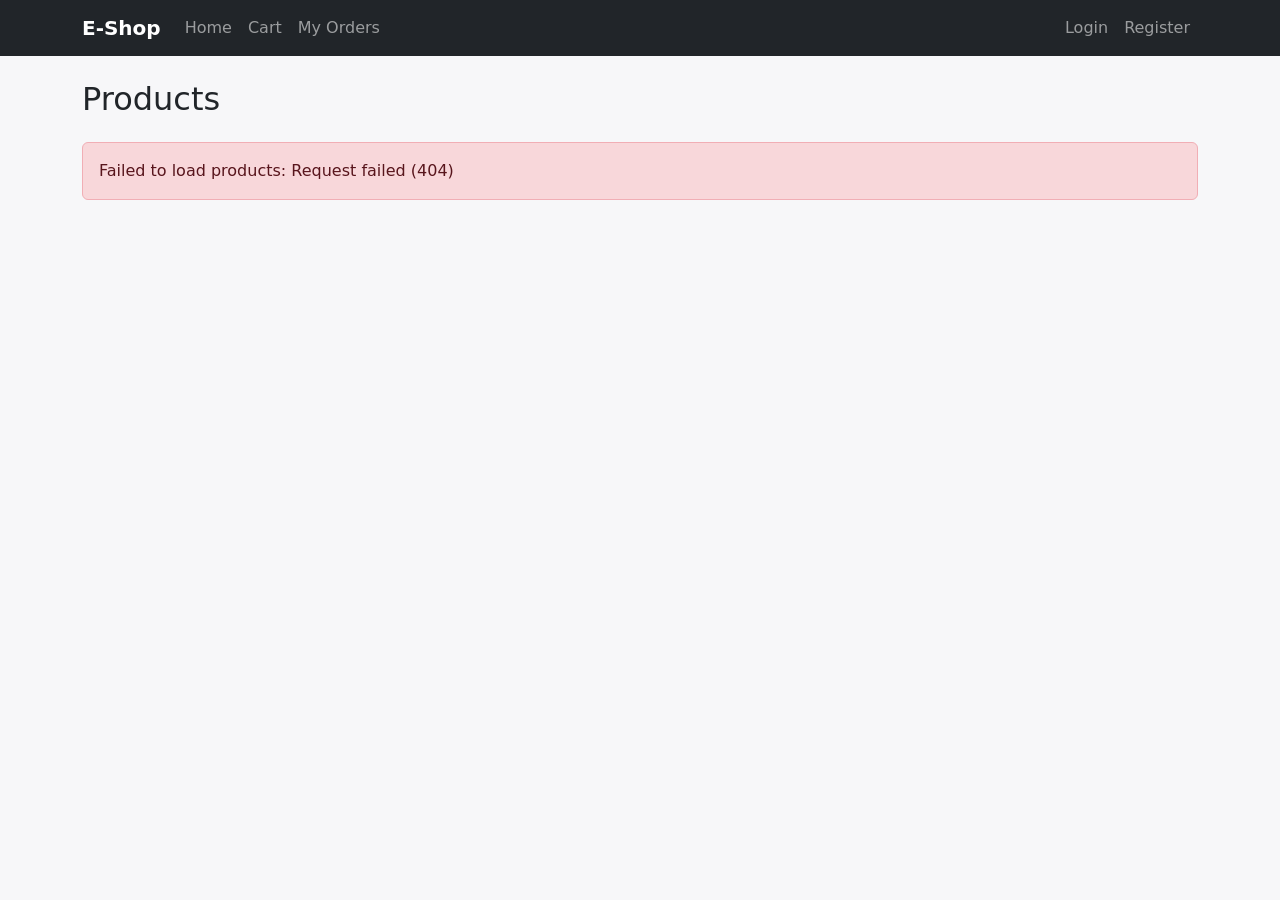
==== templates/index.html @ 844074a8 "UI Files added. UI Files added." ====
<!doctype html>
<html lang="en">
<head>
  <meta charset="UTF-8" />
  <meta name="viewport" content="width=device-width, initial-scale=1" />
  <title>Shop - E-commerce Order Management</title>
  <link href="https://cdn.jsdelivr.net/npm/bootstrap@5.3.3/dist/css/bootstrap.min.css" rel="stylesheet">
  <link href="/static/css/style.css" rel="stylesheet">
</head>
<body>
  <nav class="navbar navbar-expand-lg navbar-dark bg-dark">
    <div class="container">
      <a class="navbar-brand" href="index.html">E-Shop</a>
      <button class="navbar-toggler" type="button" data-bs-toggle="collapse" data-bs-target="#navbarNav">
        <span class="navbar-toggler-icon"></span>
      </button>
      <div class="collapse navbar-collapse" id="navbarNav">
        <ul class="navbar-nav me-auto">
          <li class="nav-item"><a class="nav-link" href="index.html">Home</a></li>
          <li class="nav-item"><a class="nav-link" href="cart.html">Cart</a></li>
          <li class="nav-item"><a class="nav-link" href="orders.html">My Orders</a></li>
        </ul>
        <ul class="navbar-nav" id="auth-nav"></ul>
      </div>
    </div>
  </nav>

  <div class="container mt-4">
    <h2 class="mb-4">Products</h2>
    <div id="alert-container"></div>
    <div id="products-container" class="row g-4"></div>
  </div>

  <script src="https://cdn.jsdelivr.net/npm/bootstrap@5.3.3/dist/js/bootstrap.bundle.min.js"></script>
  <script src="/static/js/api.js"></script>
  <script>
    async function loadProducts() {
      const container = document.getElementById("products-container");
      try {
        const products = await apiFetch("/products");
        if (!products.length) {
          container.innerHTML = `<p class="text-muted">No products available.</p>`;
          return;
        }
        container.innerHTML = products.map(renderProductCard).join("");

        document.querySelectorAll(".add-to-cart-btn").forEach((btn) => {
          btn.addEventListener("click", () => addToCart(btn.dataset.productId));
        });
      } catch (err) {
        showAlert("alert-container", `Failed to load products: ${err.message}`);
      }
    }

    function renderProductCard(product) {
      return `
        <div class="col-sm-6 col-md-4 col-lg-3">
          <div class="card product-card shadow-sm">
            <div class="card-body d-flex flex-column">
              <span class="badge bg-secondary category-badge align-self-start mb-2">${product.category}</span>
              <h5 class="card-title">${product.name}</h5>
              <p class="card-text text-muted flex-grow-1">${product.description || ""}</p>
              <p class="price mb-2">$${product.price.toFixed(2)}</p>
              <p class="small text-muted mb-2">${product.stock > 0 ? `${product.stock} in stock` : "Out of stock"}</p>
              <button class="btn btn-primary add-to-cart-btn mt-auto" data-product-id="${product.id}" ${product.stock === 0 ? "disabled" : ""}>
                Add to Cart
              </button>
            </div>
          </div>
        </div>
      `;
    }

    async function addToCart(productId) {
      if (!isLoggedIn()) {
        window.location.href = "login.html";
        return;
      }
      try {
        await apiFetch("/cart", {
          method: "POST",
          body: JSON.stringify({ product_id: productId, quantity: 1 }),
        });
        showAlert("alert-container", "Added to cart!", "success");
      } catch (err) {
        showAlert("alert-container", `Failed to add to cart: ${err.message}`);
      }
    }

    loadProducts();
  </script>
</body>
</html>
---- static/css/style.css ----
body {
  background-color: #f7f7f9;
}

.navbar-brand {
  font-weight: 600;
}

.product-card {
  height: 100%;
  transition: box-shadow 0.15s ease-in-out;
}

.product-card:hover {
  box-shadow: 0 0.5rem 1rem rgba(0, 0, 0, 0.1);
}

.product-card .card-title {
  font-weight: 600;
}

.product-card .price {
  font-size: 1.1rem;
  font-weight: 700;
  color: #198754;
}

.category-badge {
  font-size: 0.75rem;
}

.auth-card {
  max-width: 420px;
  margin: 3rem auto;
}

.cart-total {
  font-size: 1.25rem;
  font-weight: 700;
}

#products-container {
  min-height: 200px;
}
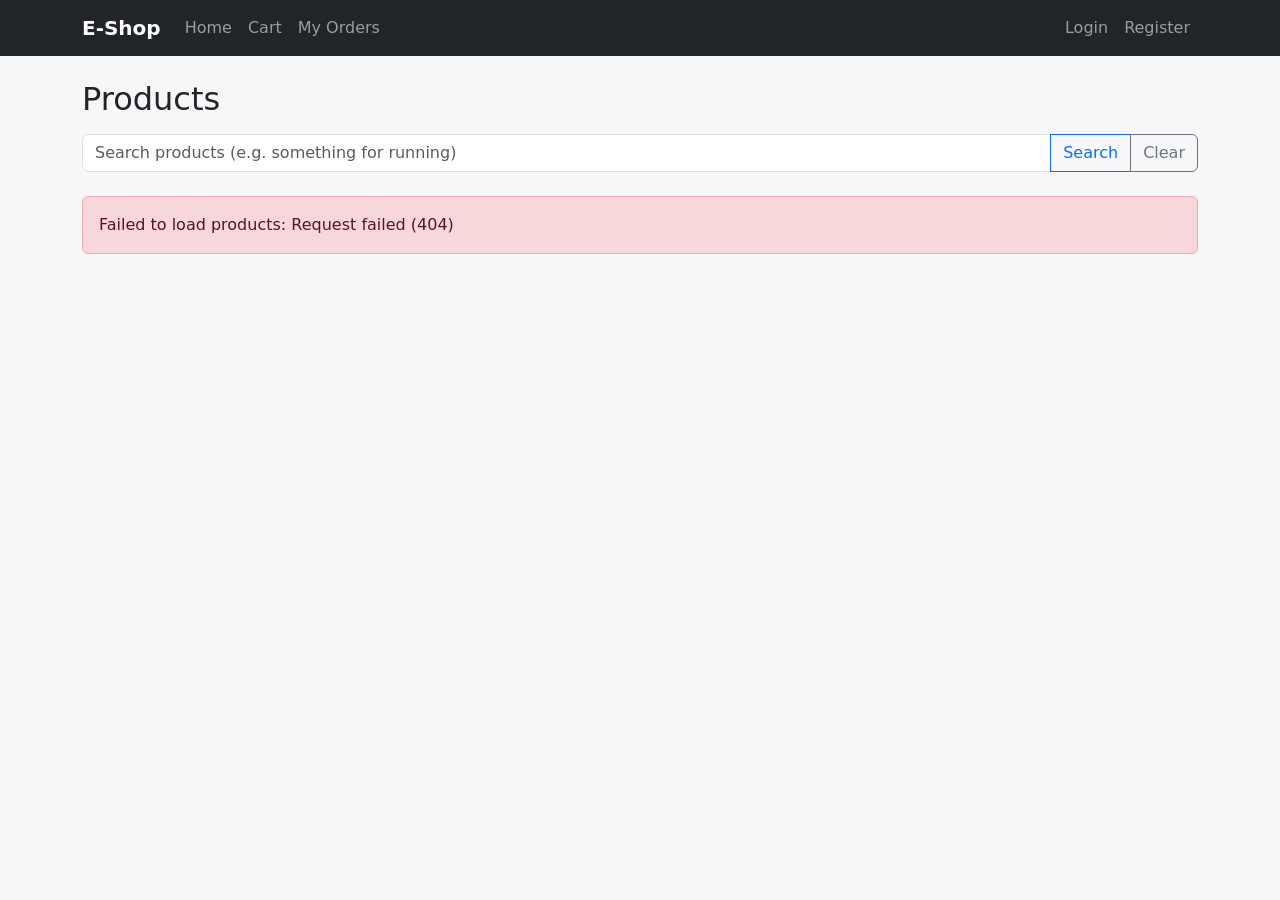
==== commit 8334e46c: "AI layer (Ollama), RAG semantic search, AI order assistant" ====
--- a/templates/index.html
+++ b/templates/index.html
@@ -26,7 +26,12 @@
   </nav>
 
   <div class="container mt-4">
-    <h2 class="mb-4">Products</h2>
+    <h2 class="mb-3">Products</h2>
+    <form id="search-form" class="input-group mb-4">
+      <input type="search" id="search-input" class="form-control" placeholder="Search products (e.g. something for running)">
+      <button class="btn btn-outline-primary" type="submit">Search</button>
+      <button class="btn btn-outline-secondary" type="button" id="search-clear">Clear</button>
+    </form>
     <div id="alert-container"></div>
     <div id="products-container" class="row g-4"></div>
   </div>
@@ -34,12 +39,13 @@
   <script src="https://cdn.jsdelivr.net/npm/bootstrap@5.3.3/dist/js/bootstrap.bundle.min.js"></script>
   <script src="/static/js/api.js"></script>
   <script>
-    async function loadProducts() {
+    async function loadProducts(query) {
       const container = document.getElementById("products-container");
       try {
-        const products = await apiFetch("/products");
+        const path = query ? `/products/search?q=${encodeURIComponent(query)}&limit=5` : "/products";
+        const products = await apiFetch(path);
         if (!products.length) {
-          container.innerHTML = `<p class="text-muted">No products available.</p>`;
+          container.innerHTML = `<p class="text-muted">${query ? "No matching products." : "No products available."}</p>`;
           return;
         }
         container.innerHTML = products.map(renderProductCard).join("");
@@ -48,7 +54,8 @@
           btn.addEventListener("click", () => addToCart(btn.dataset.productId));
         });
       } catch (err) {
-        showAlert("alert-container", `Failed to load products: ${err.message}`);
+        container.innerHTML = "";
+        showAlert("alert-container", `${query ? "Search failed" : "Failed to load products"}: ${err.message}`);
       }
     }
 
@@ -87,6 +94,15 @@
       }
     }
 
+    document.getElementById("search-form").addEventListener("submit", (e) => {
+      e.preventDefault();
+      loadProducts(document.getElementById("search-input").value.trim());
+    });
+    document.getElementById("search-clear").addEventListener("click", () => {
+      document.getElementById("search-input").value = "";
+      loadProducts();
+    });
+
     loadProducts();
   </script>
 </body>
